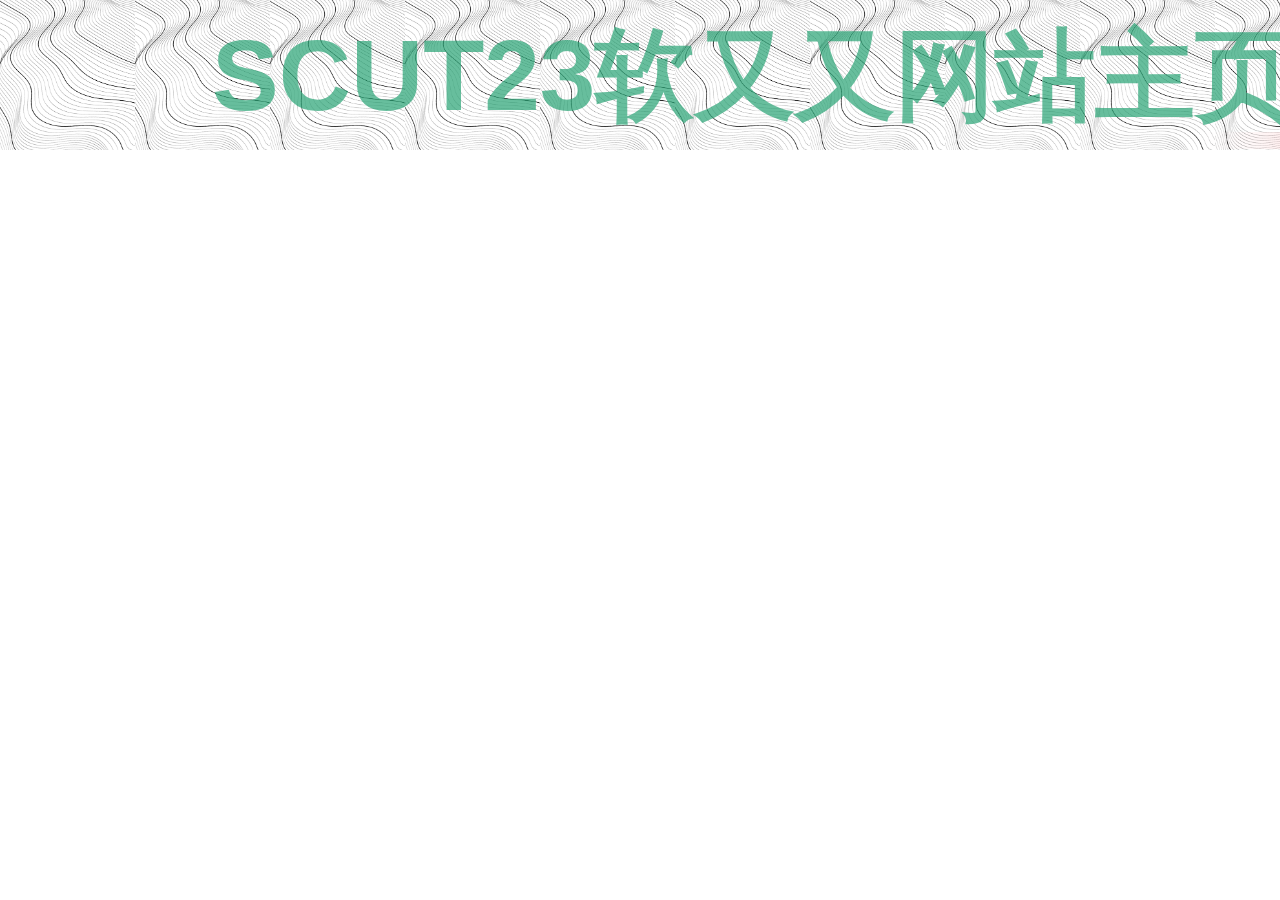
==== 网页相关/index(重置).html @ 20ba8066 "重制（旧版没删）" ====
<!DOCTYPE html>
<html lang="en">
<head>
    <meta charset="UTF-8">
    <meta name="viewport" content="width=device-width, initial-scale=1.0">
    <link rel="stylesheet" href="base.css">
    <link rel="stylesheet" href="./css/main.css">
    <title>Document</title>
</head>
<body>
    <!-- 顶部标题加图片 -->
    <div class="top">
        <div class="title">
            <h1>SCUT23软<span><a class="bt" href="https://www2.scut.edu.cn/sse/main.htm" >又</a><a class="bt" href="https://cnsba.scut.edu.cn/">又</a>网站主页</h1>
        </div>
        <div class="logo">
            <img id="logo" src="./img/logo.png" alt="logo" height="200px">
         </div>
    </div>
    <!-- /顶部标题加图片 -->
</body>
</html>
---- 网页相关/base.css ----
body,p,h1,h2,h3,h4,h5,h6,ul,ol,dl,li,dt,dd{
    /* 默认有边距，都要清除 */
    margin: 0;
    padding: 0;
    /*字体设置*/
    font-size: 14px;
    font-family: "Microsoft Yahei",sans-serif;
    color: #ccc;
    /* 去掉列表的原点 */
    list-style: none;
    /* 默认鼠标 */
    cursor: default;
}

/*可选*/
html,body{
    width: 100%;
    height: 100%;
    font-size: 100px!important;
}

/*行内块元素*/
input,img{
    margin: 0;
    padding: 0;
    border: 0 none;
    outline-style: none;
    vertical-align: bottom; 
}

/*行内元素*/
a,a:active,a:visited{
    /*下划线和颜色*/
    text-decoration: none;
    color: #ccc;
}

a:hover{
    color:#333;
}

textarea{
    /* 边框清零 */
    border:none;
    /* 轮廓线清零 */
    outline: none;
    /* 防止文本域被随意拖拽 */
    resize: none;
}

i{
    /*文字样式*/
    font-style: normal; 
}

table{
    /*边框合并*/
    border-collapse:collapse;
    border-spacing:0;
}


/* 使用伪元素清除浮动 */
.clearfix::before,
.clearfix::after{
    content:"";
    height: 0;
    line-height: 0;
    display: block;
    visibility: none;
    clear: both;
}

.clearfix {
    *zoom: 1;
}

/* 版心*/
.w{
    width: 1883px;
    margin: 0 auto;
}

/*可选*/
/*单选框和复选框的配置，一般是分开的*/
input[type="radio"],input[type="checkbox"]{
    appearance: none;
    -webkit-appearance: none;
    outline: none;
    display: none;
}

label{
    display: inline-block;
    cursor: pointer;
}

label input[type="radio"]+span,label input[type="checkbox"]+span{
    width: 16px;
    height: 16px;
    display: inline-block;
    background: url("../images/nocheck.png") no-repeat;
}

label input[type="radio"]:checked+span,label input[type="checkbox"]:checked+span{
    background: url("../images/check.png") no-repeat;
}

label input[type="radio"]:checked~i,label input[type="checkbox"]:checked~i{
    color: #38d6ff;
}

/*可选*/
/* 自定义数字框配置 */
input[type="number"]{
    width: 76px;
    height: 36px;
    background-color: rgba(5,45,82,0.4);
    border: 2px solid #ccc;
    border-radius: 4px;
    color: #fff;
    font-size: 20px;
    padding: 0 10px;
}

input[type="number"]::-webkit-inner-spin-button{
    -webkit-appearance: none;
}

input[type="number"]+div{
    width: 30px;
    height: 40px;
    padding-left: 2px;
    cursor: pointer;
}

input[type="number"]+div > .count_add{
    display: block;
    width: 28px;
    height: 19px;
    background: url("../images/count_add.png") no-repeat;
    background-size: contain;
    margin-bottom: 2px;
}

input[type="number"]+div > .count_subtract{
    display: block;
    width: 28px;
    height: 19px;
    background: url("../images/count_subtract.png") no-repeat;
    background-size: contain;
}

作者：顽皮的雪狐七七
链接：https://juejin.cn/post/6844903608895422472
来源：稀土掘金
著作权归作者所有。商业转载请联系作者获得授权，非商业转载请注明出处。
---- 网页相关/css/main.css ----
/* 顶部logo图片 */
.top{
    width: 100%;
    height: 150px;
    overflow: hidden;
    position: relative;
    background-image: url("../img/backgroundimg.png");
    background-size: contain;
    background-repeat: repeat-x;
}
.logo{
    width: 200px;
    position: relative;
    top: -168px;
    left: 1186px;
    float:left;
}
.title{
    width: 100%;
    height: 150px;
    line-height: 150px;
    left:212px;
    position: relative;
}
.title h1{
    font-size: 100px;
    color:rgba(39, 162, 115, 0.7);
}
.title h1 a{
    font-size: 100px;
    color:rgba(39, 162, 115, 0.7); 
    animation: dh 1s linear 0s 1;
    animation-play-state: paused;
}
.title h1 a:hover{
    color:rgba(43, 39, 162, 0.7);
    animation-play-state: running;
}
.logo img{
    transform: scale(1.39);
}
@keyframes dh{
    0%{
        font-size: 100px;
    }
    50%{
        font-size: 120px;
    }
    100%{
        font-size: 100px;
    }
}
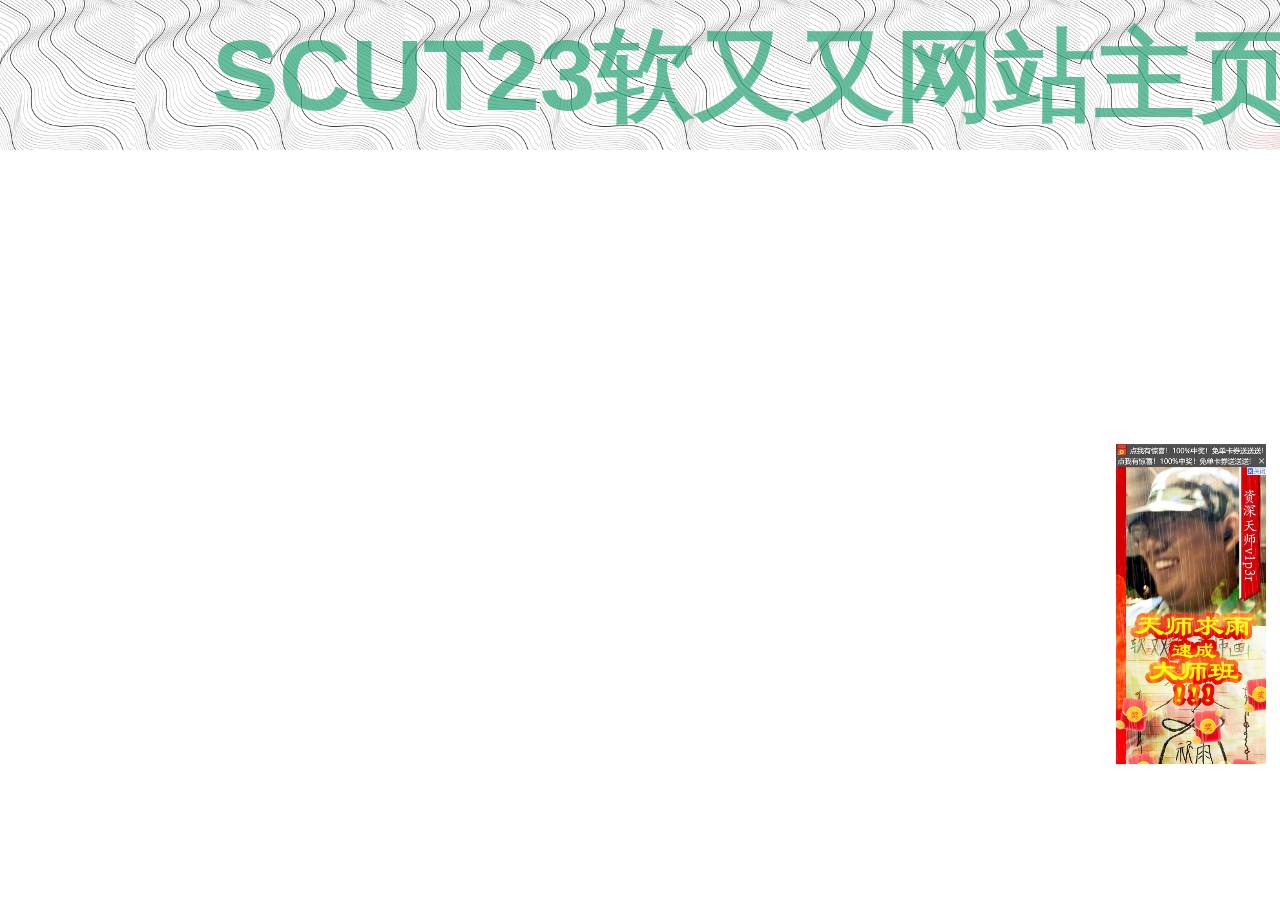
==== commit b1ed1158: "增添了孙天师广告" ====
--- a/网页相关/index(重置).html
+++ b/网页相关/index(重置).html
@@ -18,5 +18,22 @@
          </div>
     </div>
     <!-- /顶部标题加图片 -->
+    <!-- 导航栏 -->
+    <div class="dh">
+        <ul class="rightdh">
+            <li><a src="#"></a></li>
+            <li><a src="#"></a></li>
+            <li><a src="#"></a></li>
+            <li><a src="#"></a></li>
+            <li><a src="#"></a></li>
+            <li><a src="#"></a></li>
+        </ul>
+    </div>
+    <!-- /导航栏 -->
+    <!-- 广告 -->
+    <div class="ad">
+        <a href="#"><img src="./img/adsun.jpg" alt="广告"></a>
+    </div>
+    <!-- /广告 -->
 </body>
 </html>--- a/网页相关/css/main.css
+++ b/网页相关/css/main.css
@@ -29,7 +29,7 @@
 .title h1 a{
     font-size: 100px;
     color:rgba(39, 162, 115, 0.7); 
-    animation: dh 1s linear 0s 1;
+    animation: adh 1s linear 0s 1;
     animation-play-state: paused;
 }
 .title h1 a:hover{
@@ -39,14 +39,50 @@
 .logo img{
     transform: scale(1.39);
 }
-@keyframes dh{
+@keyframes adh{
     0%{
         font-size: 100px;
     }
     50%{
-        font-size: 120px;
+        font-size: 110px;
     }
     100%{
         font-size: 100px;
     }
 }
+/* /顶部标题和图片 */
+/* 广告 */
+.ad{
+    width: 150px;
+    height: 320px;
+    position: absolute;
+    top:444px;
+    right: 14px;
+    background-image: url(../img/adsun2.jpg);
+    background-size: 100% auto;
+    overflow: hidden;
+}
+.ad img{
+    animation: addh 0.5s linear 0s infinite;
+    animation-play-state: running;
+    animation-direction: alternate;
+    width:100%;
+    height:auto;
+    top:1px;
+    position: relative;
+    overflow: hidden;
+}
+@keyframes addh{
+    0%{
+        opacity: 0;
+    }
+    50%{
+        opacity: 0;
+    }
+    51%{
+        opacity: 1;
+    }
+    100%{
+        opacity: 1;
+    }
+/* /广告 */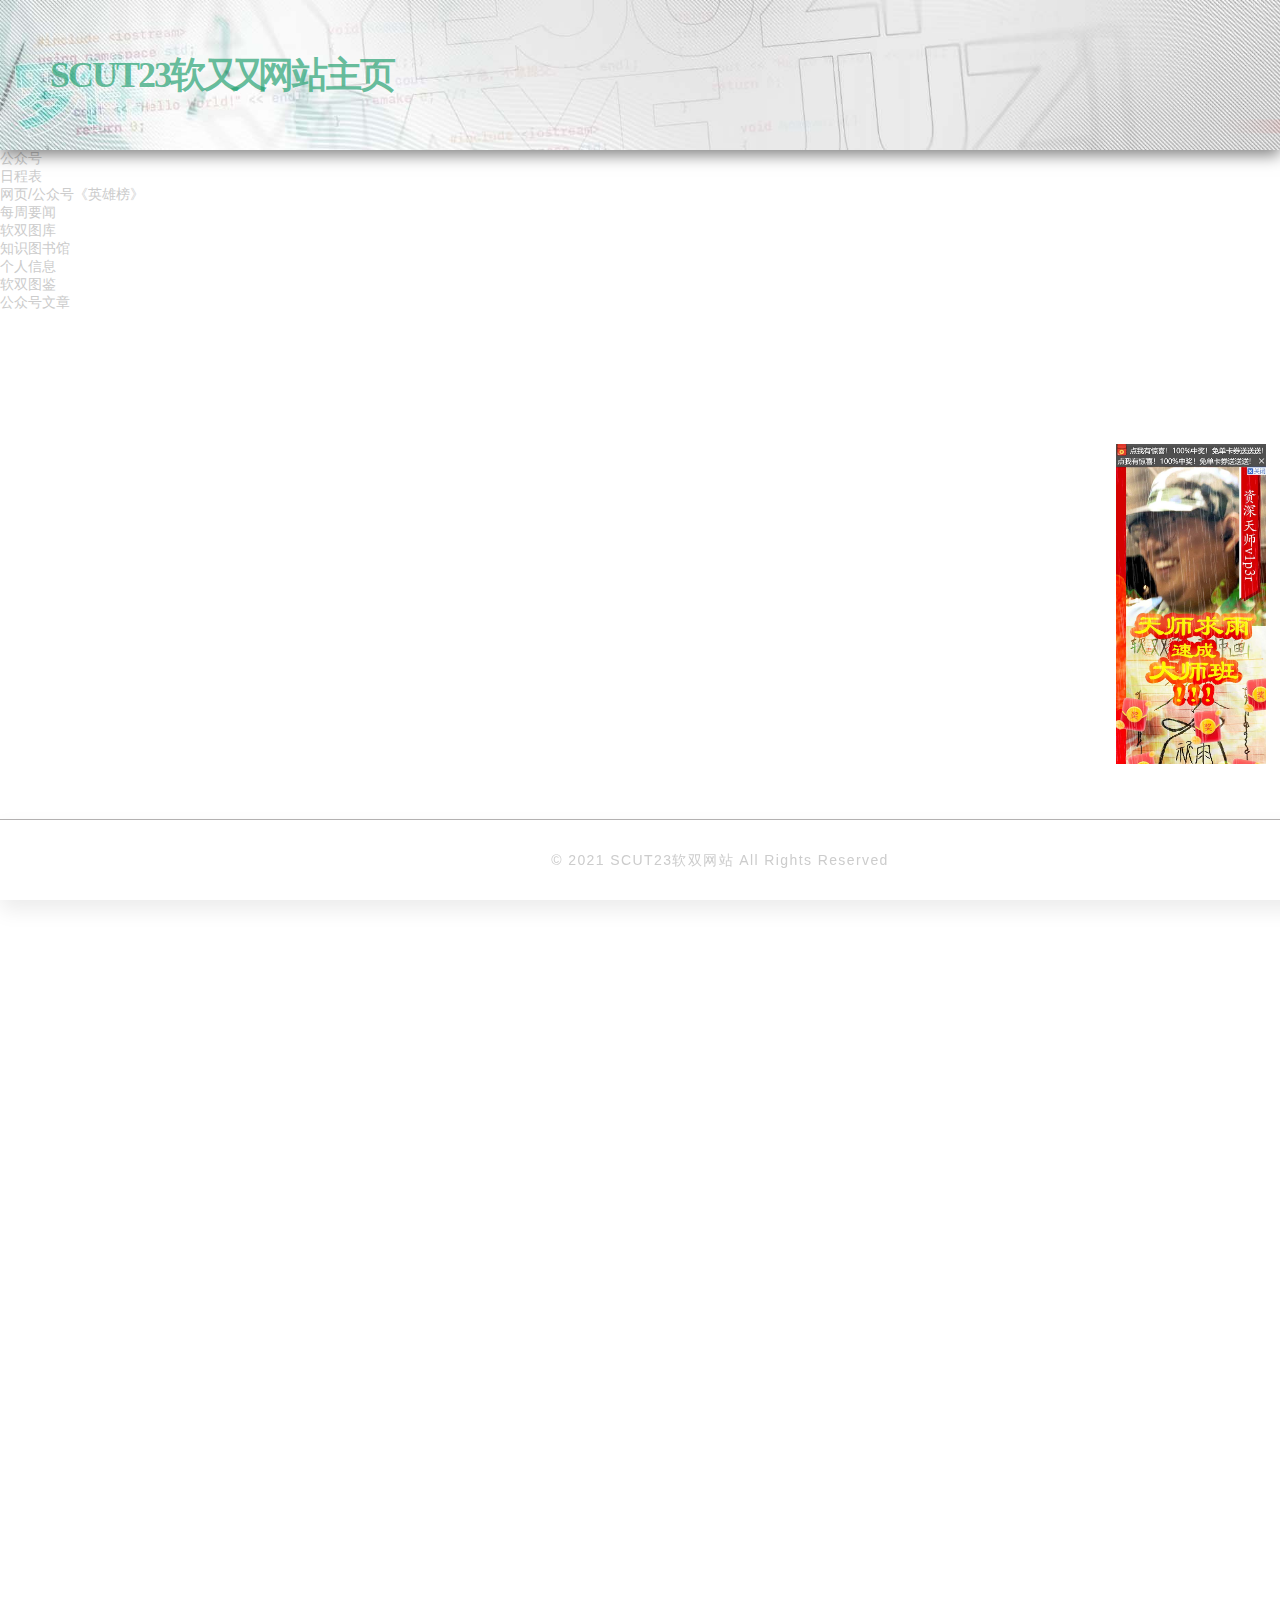
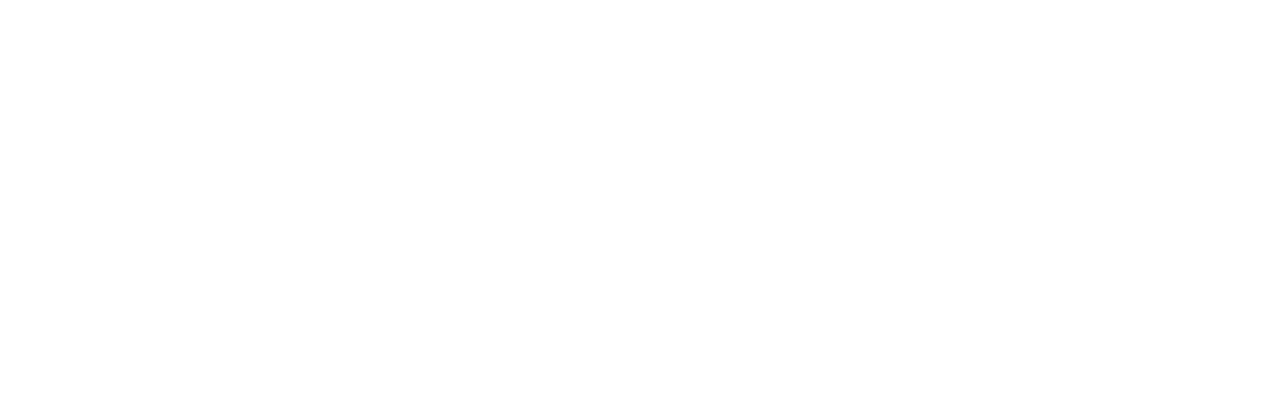
==== commit fd51aabd: "添加了字体文件，并改变标题字体" ====
--- a/网页相关/index(重置).html
+++ b/网页相关/index(重置).html
@@ -21,19 +21,29 @@
     <!-- 导航栏 -->
     <div class="dh">
         <ul class="rightdh">
-            <li><a src="#"></a></li>
-            <li><a src="#"></a></li>
-            <li><a src="#"></a></li>
-            <li><a src="#"></a></li>
-            <li><a src="#"></a></li>
-            <li><a src="#"></a></li>
+            <li><a src="#">公众号</a></li>
+            <li><a src="#">日程表</a></li>
+            <li><a src="#">网页/公众号《英雄榜》</a></li>
+            <li><a src="#">每周要闻</a></li>
+            <li><a src="#">软双图库</a></li>
+            <li><a src="#">知识图书馆</a></li>
+        </ul>
+        <ul class="leftdh">
+            <li><a src="#">个人信息</a></li>
+            <li><a src="#">软双图鉴</a></li>
+            <li><a src="#">公众号文章</a></li>
         </ul>
     </div>
     <!-- /导航栏 -->
     <!-- 广告 -->
     <div class="ad">
-        <a href="#"><img src="./img/adsun.jpg" alt="广告"></a>
+        <a href="https://sr.mihoyo.com/ad"><img src="./img/adsun.jpg" alt="广告"></a>
     </div>
     <!-- /广告 -->
+    <!-- 底部 -->
+    <div class="bottom_">
+        <p>© 2021 SCUT23软双网站 All Rights Reserved</p>
+    </div>
+    <!-- /底部 -->
 </body>
 </html>--- a/网页相关/base.css
+++ b/网页相关/base.css
@@ -15,7 +15,7 @@
 /*可选*/
 html,body{
     width: 100%;
-    height: 100%;
+    height: 2000px;
     font-size: 100px!important;
 }
 
--- a/网页相关/css/main.css
+++ b/网页相关/css/main.css
@@ -1,53 +1,63 @@
 /* 顶部logo图片 */
+
 .top{
     width: 100%;
     height: 150px;
     overflow: hidden;
     position: relative;
-    background-image: url("../img/backgroundimg.png");
-    background-size: contain;
-    background-repeat: repeat-x;
+    background-image: url("../img/backgroundimg.jpg");
+    background-size: cover;
+    box-shadow: 0px 5px 15px rgba(0, 0, 0, 0.5);
 }
 .logo{
     width: 200px;
     position: relative;
-    top: -168px;
-    left: 1186px;
+    top: -170px;
+    left: 1160px;
     float:left;
 }
 .title{
     width: 100%;
     height: 150px;
     line-height: 150px;
-    left:212px;
+    left:50px;
+    top:0px;
     position: relative;
 }
+@font-face {
+    font-family: 'titlefont';
+    src: url(../字体文件/chinese/SourceHanSerifSC-Heavy.otf);
+}
 .title h1{
-    font-size: 100px;
+    font-size: 36px;
     color:rgba(39, 162, 115, 0.7);
+    font-family: "titlefont";
+    letter-spacing: -2px;
 }
 .title h1 a{
-    font-size: 100px;
+    font-size: 36px;
     color:rgba(39, 162, 115, 0.7); 
-    animation: adh 1s linear 0s 1;
+    animation: adh 1s linear 0s;
     animation-play-state: paused;
+    font-family: "titlefont";
+    letter-spacing: -9px;
 }
 .title h1 a:hover{
     color:rgba(43, 39, 162, 0.7);
     animation-play-state: running;
 }
 .logo img{
-    transform: scale(1.39);
+    transform: scale(1.1);
 }
 @keyframes adh{
     0%{
-        font-size: 100px;
+        font-size: 36px;
     }
     50%{
-        font-size: 110px;
+        font-size: 40px;
     }
     100%{
-        font-size: 100px;
+        font-size: 36px;
     }
 }
 /* /顶部标题和图片 */
@@ -55,7 +65,7 @@
 .ad{
     width: 150px;
     height: 320px;
-    position: absolute;
+    position: fixed;
     top:444px;
     right: 14px;
     background-image: url(../img/adsun2.jpg);
@@ -85,4 +95,25 @@
     100%{
         opacity: 1;
     }
-/* /广告 */+}
+/* /广告 */
+/* 底部 */
+.bottom_{
+    width: 100%;
+    height: 80px;
+    line-height: 80px;
+    margin-top: 20px;
+    padding: 0px 80px;
+    color: rgb(153, 153, 153);
+    text-align: center;
+    font-size: 14px;
+    font-style: normal;
+    font-weight: 400;
+    letter-spacing: 1.4px;
+    position: absolute;
+    border-top: 1px solid rgba(94, 91, 91, 0.475);
+    box-shadow: 0px 10px 20px #00000014;
+    bottom: 0px;
+    left: auto;
+}
+/* /底部 */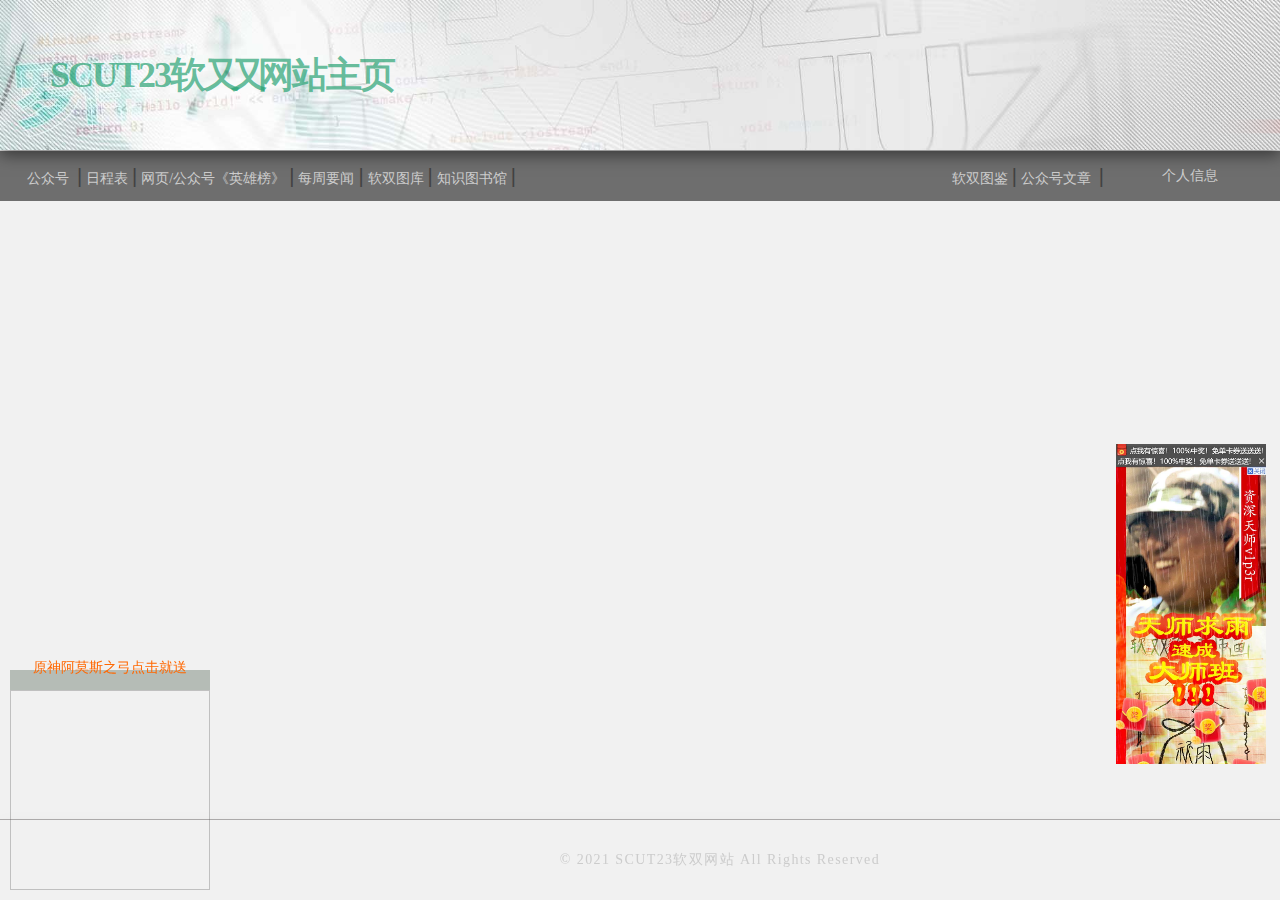
==== commit b3673e3f: "导航栏做好了" ====
--- a/网页相关/index(重置).html
+++ b/网页相关/index(重置).html
@@ -19,26 +19,41 @@
     </div>
     <!-- /顶部标题加图片 -->
     <!-- 导航栏 -->
-    <div class="dh">
-        <ul class="rightdh">
-            <li><a src="#">公众号</a></li>
-            <li><a src="#">日程表</a></li>
-            <li><a src="#">网页/公众号《英雄榜》</a></li>
-            <li><a src="#">每周要闻</a></li>
-            <li><a src="#">软双图库</a></li>
-            <li><a src="#">知识图书馆</a></li>
-        </ul>
-        <ul class="leftdh">
-            <li><a src="#">个人信息</a></li>
-            <li><a src="#">软双图鉴</a></li>
-            <li><a src="#">公众号文章</a></li>
-        </ul>
+    <div class="nav">
+        <div class="wrap">
+            <ul class="nav-left">
+                <li class="wechat-code-font">
+                    <a src="#">公众号</a>
+                    <span>|</span>
+                    <div class="wechat-code">
+                        <img src="./img/wechat-code.png" alt="微信二维码" width="100px">
+                        <p>扫码关注软双公众号喵</p>
+                    </div>
+                    <div class="stri"></div>
+                </li>
+                <li><a src="#">日程表</a><span>|</span></li>
+                <li><a src="#">网页/公众号《英雄榜》</a><span>|</span></li>
+                <li><a src="#">每周要闻</a><span>|</span></li>
+                <li><a src="#">软双图库</a><span>|</span></li>
+                <li><a src="#">知识图书馆</a><span>|</span></li>
+             </ul>
+             <ul class="nav-right"> 
+                <li><a src="#">软双图鉴</a><span>|</span></li>
+                <li><a src="#">公众号文章</a> <span>|</span></li>
+                <li class="personal-inf">
+                     <a src="#">个人信息</a>
+                     <div class="personal-inf-list">个人信息显示还没做好我真是服了</div>
+                </li>
+            </ul>
+        </div>
     </div>
     <!-- /导航栏 -->
     <!-- 广告 -->
     <div class="ad">
         <a href="https://sr.mihoyo.com/ad"><img src="./img/adsun.jpg" alt="广告"></a>
     </div>
+    <div class="adtext"><span id="adtext">原神阿莫斯之弓点击就送</span></div>
+    <div class="ad-1"><a class="a-ad" href="https://www.yuanshen.com/#/" target="_blank"><img height="200px"width="200px"></a></div>
     <!-- /广告 -->
     <!-- 底部 -->
     <div class="bottom_">
--- a/网页相关/base.css
+++ b/网页相关/base.css
@@ -15,8 +15,9 @@
 /*可选*/
 html,body{
     width: 100%;
-    height: 2000px;
+    height: 100%;
     font-size: 100px!important;
+    background:#f1f1f1;
 }
 
 /*行内块元素*/
--- a/网页相关/css/main.css
+++ b/网页相关/css/main.css
@@ -8,6 +8,7 @@
     background-image: url("../img/backgroundimg.jpg");
     background-size: cover;
     box-shadow: 0px 5px 15px rgba(0, 0, 0, 0.5);
+    z-index: 999;
 }
 .logo{
     width: 200px;
@@ -61,6 +62,123 @@
     }
 }
 /* /顶部标题和图片 */
+/* 导航栏 */
+.nav{
+    width: 100%;
+    height: 50px;
+    font-size: 16px;
+    line-height:50px;
+    background-color: rgba(110, 110, 110, 1);
+    position: relative;
+    top:1px;
+    }
+.nav .wrap{
+    width: 1226px;
+    margin: 0 auto;
+}
+.nav .wrap .nav-left{
+    float: left;
+
+}
+.nav .wrap .nav-right{
+    float: right;
+
+}
+.nav .wrap li{
+    float:left;
+    position: relative;
+}
+.nav .wrap li span{
+    color:#424242;
+    margin:0 4px;
+    font-size: 20px;
+}
+.nav .wrap .a{
+    color:#b0b0b0;
+}
+.wechat-code{
+    width:124px;
+    height: 0;
+    background-color:#fff;
+    box-shadow:0 1px 5px #aaa;
+    position: absolute;
+    top:50px;
+    left:50%;
+    margin-left:-72px;
+    overflow: hidden;
+}
+.wechat-code img{
+    width:90px;
+    margin:18px 18px 0;
+}
+.wechat-code p{
+    color:#333;
+    font-size: 12px;
+    line-height: 14px;
+}
+.nav-left li:hover>.wechat-code{
+    height: 130px;
+}
+.wechat-code-font:hover>a{
+    color: #ff6700;
+}
+.stri{
+    width:0;
+    height:0;
+    border-bottom: 8px solid #fff;
+    border-left: 8px solid transparent;
+    border-right: 8px solid transparent;
+    position: absolute;
+    bottom: 0;
+    left: 50%;
+    margin-left: -16px;
+    display: none;
+}
+.nav-left>li:hover>.stri{
+    display: block;
+}
+.personal-inf{
+    width:120px;
+    height:50px;
+    background-color: rgba(110, 110, 110, 1);
+    margin-left:25px;
+}
+.personal-inf a{
+    line-height: 50px;
+    display: block;
+    text-align: center;
+    position: relative;
+    right:3px
+}
+.personal-inf:hover{
+    background-color: #fff;
+}
+.personal-inf:hover>a{
+    color: #ff6700;
+}
+.personal-inf-list{
+    width:316px;
+    height:0px;
+    background-color: #fff;
+    box-shadow: 0 2px 10px rgba(0, 0, 0, 0.15);
+    position:absolute;
+    right: 0;
+    top:50px;
+    color #424242;
+    overflow: hidden;
+    line-height: 100px;
+}
+.personal-inf:hover>.personal-inf-list{
+    height: 100px;
+}
+@font-face {
+    font-family: 'navfont';
+    src: url(../字体文件/chinese/SourceHanSansSC-Bold.otf);
+}
+.nav a,p{
+    font-family: navfont;
+}
+/* /导航栏 */
 /* 广告 */
 .ad{
     width: 150px;
@@ -95,6 +213,31 @@
     100%{
         opacity: 1;
     }
+}
+.adtext{
+    width: 200px;
+    height: 20px;
+    background-color: rgb(181, 188, 182);
+    position: fixed;
+    left: 10px;
+    bottom: 210px;
+    text-align: center;
+}
+.ad-1{
+    width:200px;
+    height: 200px;
+    background-image: url("../网页素材/ad.jpg");
+    background-position: center;
+    background-size: cover;
+    position: fixed;
+    left:10px;
+    bottom: 10px;
+}
+.adtext span{
+    font-size: 14px;
+    position: relative;
+    top: -90px;
+    color: #ff6700;
 }
 /* /广告 */
 /* 底部 */
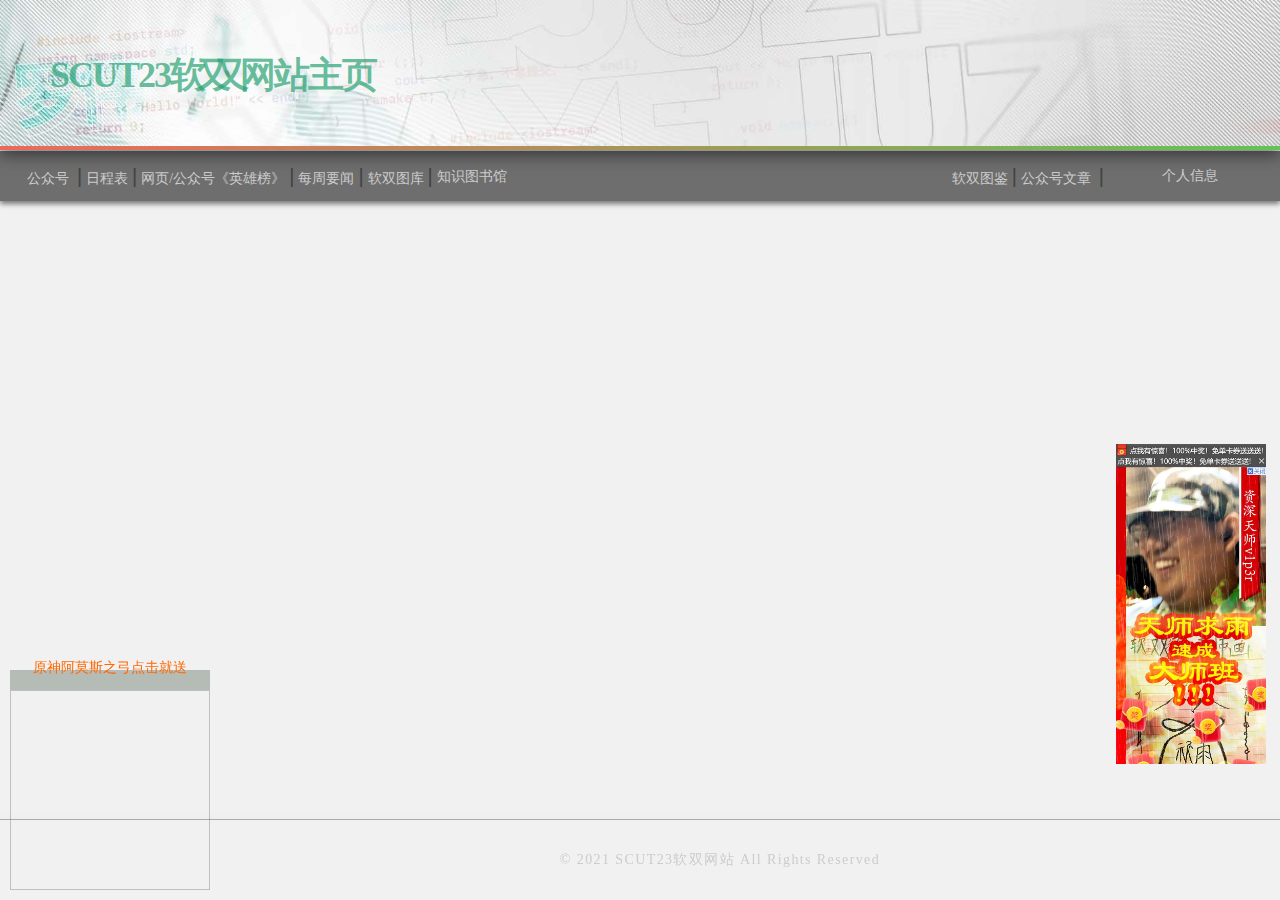
==== commit 3e12e38f: "say no" ====
--- a/网页相关/index(重置).html
+++ b/网页相关/index(重置).html
@@ -15,6 +15,9 @@
         </div>
         <div class="logo">
             <img id="logo" src="./img/logo.png" alt="logo" height="200px">
+         </div>
+         <div class="amiya">
+            <img src="./img/amiya.gif" alt="阿米娅" height="200px">
          </div>
     </div>
     <!-- /顶部标题加图片 -->
@@ -35,7 +38,7 @@
                 <li><a src="#">网页/公众号《英雄榜》</a><span>|</span></li>
                 <li><a src="#">每周要闻</a><span>|</span></li>
                 <li><a src="#">软双图库</a><span>|</span></li>
-                <li><a src="#">知识图书馆</a><span>|</span></li>
+                <li><a src="#">知识图书馆</a></li>
              </ul>
              <ul class="nav-right"> 
                 <li><a src="#">软双图鉴</a><span>|</span></li>
@@ -52,7 +55,7 @@
     <div class="ad">
         <a href="https://sr.mihoyo.com/ad"><img src="./img/adsun.jpg" alt="广告"></a>
     </div>
-    <div class="adtext"><span id="adtext">原神阿莫斯之弓点击就送</span></div>
+    <div class="adtext"><span>原神阿莫斯之弓点击就送</span></div>
     <div class="ad-1"><a class="a-ad" href="https://www.yuanshen.com/#/" target="_blank"><img height="200px"width="200px"></a></div>
     <!-- /广告 -->
     <!-- 底部 -->
--- a/网页相关/css/main.css
+++ b/网页相关/css/main.css
@@ -21,9 +21,18 @@
     width: 100%;
     height: 150px;
     line-height: 150px;
-    left:50px;
     top:0px;
     position: relative;
+}
+.amiya{
+    position: relative;
+    left: 1137px;
+    top: -197px;
+    opacity: 0;
+    transition: opacity 1300ms;
+}
+.amiya:hover{
+    opacity: 1;
 }
 @font-face {
     font-family: 'titlefont';
@@ -34,6 +43,7 @@
     color:rgba(39, 162, 115, 0.7);
     font-family: "titlefont";
     letter-spacing: -2px;
+    padding-left: 50px;
 }
 .title h1 a{
     font-size: 36px;
@@ -42,6 +52,17 @@
     animation-play-state: paused;
     font-family: "titlefont";
     letter-spacing: -9px;
+    margin-left: -9px;
+}
+.title h1,.title a{
+    background:linear-gradient(to right,#ec695c,#61c454)no-repeat right bottom;
+    background-size: 0px 4px;
+    transition: background-size 1300ms;
+}
+.title h1:hover,.title a:hover{
+    background-position-x: left;
+    background-size: 100% 4px;
+    transition: background-size 0.5s;
 }
 .title h1 a:hover{
     color:rgba(43, 39, 162, 0.7);
@@ -71,6 +92,7 @@
     background-color: rgba(110, 110, 110, 1);
     position: relative;
     top:1px;
+    box-shadow: 0px 3px 5px rgba(0, 0, 0, 0.5);
     }
 .nav .wrap{
     width: 1226px;
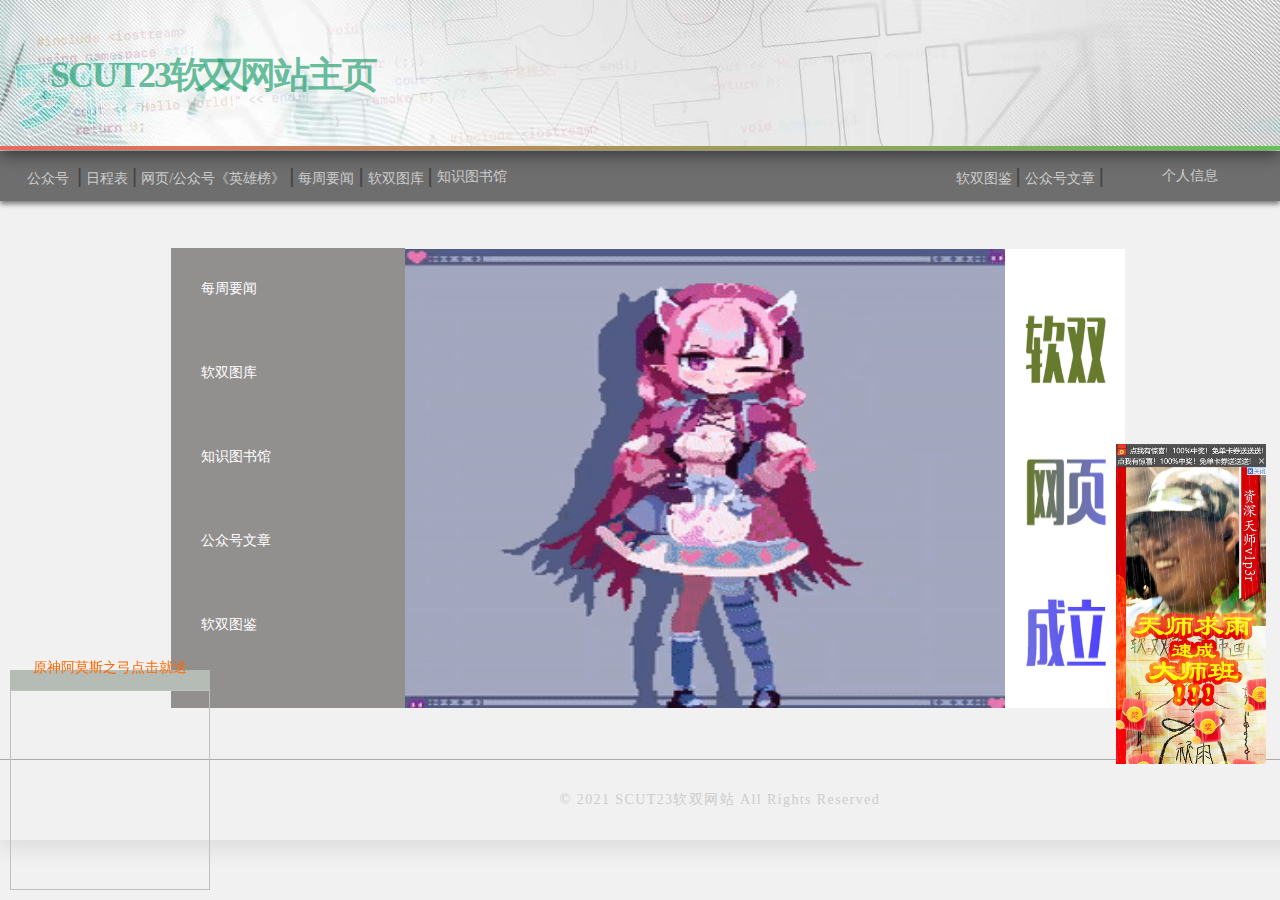
==== commit 52a177c4: "改了bug添加了滑动门" ====
--- a/网页相关/index(重置).html
+++ b/网页相关/index(重置).html
@@ -26,7 +26,7 @@
         <div class="wrap">
             <ul class="nav-left">
                 <li class="wechat-code-font">
-                    <a src="#">公众号</a>
+                    <a href="https://mp.weixin.qq.com/s/3WhqZVtJ-BSwn7-7qqNqQg">公众号</a>
                     <span>|</span>
                     <div class="wechat-code">
                         <img src="./img/wechat-code.png" alt="微信二维码" width="100px">
@@ -34,23 +34,75 @@
                     </div>
                     <div class="stri"></div>
                 </li>
-                <li><a src="#">日程表</a><span>|</span></li>
-                <li><a src="#">网页/公众号《英雄榜》</a><span>|</span></li>
-                <li><a src="#">每周要闻</a><span>|</span></li>
-                <li><a src="#">软双图库</a><span>|</span></li>
-                <li><a src="#">知识图书馆</a></li>
+                <li><a href="www.baidu.com">日程表</a><span>|</span></li>
+                <li><a href="#">网页/公众号《英雄榜》</a><span>|</span></li>
+                <li><a href="#">每周要闻</a><span>|</span></li>
+                <li><a href="#">软双图库</a><span>|</span></li>
+                <li><a href="#">知识图书馆</a></li>
              </ul>
              <ul class="nav-right"> 
-                <li><a src="#">软双图鉴</a><span>|</span></li>
-                <li><a src="#">公众号文章</a> <span>|</span></li>
+                <li><a href="#">软双图鉴</a><span>|</span></li>
+                <li><a href="#">公众号文章</a><span>|</span></li>
                 <li class="personal-inf">
-                     <a src="#">个人信息</a>
+                     <a href="#">个人信息</a>
                      <div class="personal-inf-list">个人信息显示还没做好我真是服了</div>
                 </li>
             </ul>
         </div>
     </div>
     <!-- /导航栏 -->
+    <!-- banner -->
+    <div class="banner">
+        <div class="banner-warp">
+            <img class="banner-img" src="./img/sb2.gif" alt="">
+            <img class="banner-img-2" src="./img/xc.png" alt="">
+            <div class="slide">
+                <ul>
+                    <li id="slide-1">
+                        <a href="#">每周要闻</a>
+                        <div class="slide-content" id="slide-content-1">
+                            <a href="#"><img src="#"></a>
+                                <h2>每周要闻</h2>
+                                <p>这里是每周要闻的内容</p>
+                        </div>
+                    </li>
+                    <li id="slide-2">
+                        <a href="#">软双图库</a>
+                        <div class="slide-content" id="slide-content-2">
+                            <a href="#"><img src="#"></a>
+                                <h2>软双图库</h2>
+                                <p>这里是软双图库的内容</p>
+                        </div>
+                    </li>
+                    <li id="slide-3">
+                        <a href="#">知识图书馆</a>
+                        <div class="slide-content" id="slide-content-3">
+                            <a href="#"><img src="#"></a>
+                                <h2>知识图书馆</h2>
+                                <p>这里是知识图书馆的内容</p>
+                        </div>
+                    </li>
+                    <li id="slide-4">
+                        <a href="https://mp.weixin.qq.com/s/3WhqZVtJ-BSwn7-7qqNqQg">公众号文章</a>
+                        <div class="slide-content" id="slide-content-4">
+                            <a href="#"><img src="#"></a>
+                                <h2>公众号文章</h2>
+                                <p>这里是公众号文章的内容</p>
+                        </div>
+                    </li>
+                    <li id="slide-5">
+                        <a href="#">软双图鉴</a>
+                        <div class="slide-content" id="slide-content-5">
+                            <a href="#"><img src="#"></a>
+                                <h2>软双图鉴</h2>
+                                <p>这里是软双图鉴的内容</p>
+                        </div>
+                    </li>
+                </ul>
+            </div>
+        </div>
+    </div>
+    <!-- /banner -->
     <!-- 广告 -->
     <div class="ad">
         <a href="https://sr.mihoyo.com/ad"><img src="./img/adsun.jpg" alt="广告"></a>
--- a/网页相关/css/main.css
+++ b/网页相关/css/main.css
@@ -128,6 +128,7 @@
     left:50%;
     margin-left:-72px;
     overflow: hidden;
+    z-index: 1;
 }
 .wechat-code img{
     width:90px;
@@ -186,7 +187,7 @@
     position:absolute;
     right: 0;
     top:50px;
-    color #424242;
+    color:#424242;
     overflow: hidden;
     line-height: 100px;
 }
@@ -201,6 +202,90 @@
     font-family: navfont;
 }
 /* /导航栏 */
+/* banner */
+.banner{
+width: 100%;
+height:539px;
+}
+.banner-wrap{
+    position: relative;
+}
+.banner-img{
+    width: 600px;
+    height:459px;
+    position: absolute;
+    z-index: 0;
+    top:249px;
+    left: 405px;
+}
+.banner-img-2{
+    width:120px;
+    height:459px;
+    position: absolute;
+    z-index: 0;
+    top:249px;
+    left:1005px;
+}
+.banner .slide{
+    width:234px;
+    height:420px;
+    padding:20px 0px;
+    background-color: rgba(105,101,101,0.7);
+    position: absolute;
+    left:171px;
+    top:248px;
+}
+.banner .slide>ul>li{
+    height: 84px;
+    line-height: 42px;
+    text-align: left;
+    padding-left: 30px;
+    font-size: 14px;
+    font-family: bannerfont;
+}
+.banner .slide>ul>li>a{
+    color: #fff;
+}
+.banner .slide>ul>li:hover{
+    background-color: #f4ede8;
+}
+.banner .slide>ul>li:hover>a{
+    color: #ff6700;
+}
+@font-face {
+    font-family: 'bannerfont';
+    src: url(../字体文件/chinese/SourceHanSerifSC-ExtraLight.otf);
+}
+.slide-content{
+    width: 720px;
+    height: 460px;
+    border:1px solid #6d6a6a9a;
+    border-left: none;
+    box-sizing: border-box;
+    box-shadow: 0 8px 16px rgba(0, 0, 0, 0.18);
+    background-color: #fff;
+    float: right;
+    position: absolute;
+    top:0;
+    left:234px;
+    display: none;
+}
+.slide-content:hover,#slide-1:hover #slide-content-1{
+    display: block;
+}
+.slide-content:hover,#slide-2:hover #slide-content-2{
+    display: block;
+}
+.slide-content:hover,#slide-3:hover #slide-content-3{
+    display: block;
+}
+.slide-content:hover,#slide-4:hover #slide-content-4{
+    display: block;
+}
+.slide-content:hover,#slide-5:hover #slide-content-5{
+    display: block;
+}
+/* /banner */
 /* 广告 */
 .ad{
     width: 150px;
@@ -275,7 +360,6 @@
     font-style: normal;
     font-weight: 400;
     letter-spacing: 1.4px;
-    position: absolute;
     border-top: 1px solid rgba(94, 91, 91, 0.475);
     box-shadow: 0px 10px 20px #00000014;
     bottom: 0px;
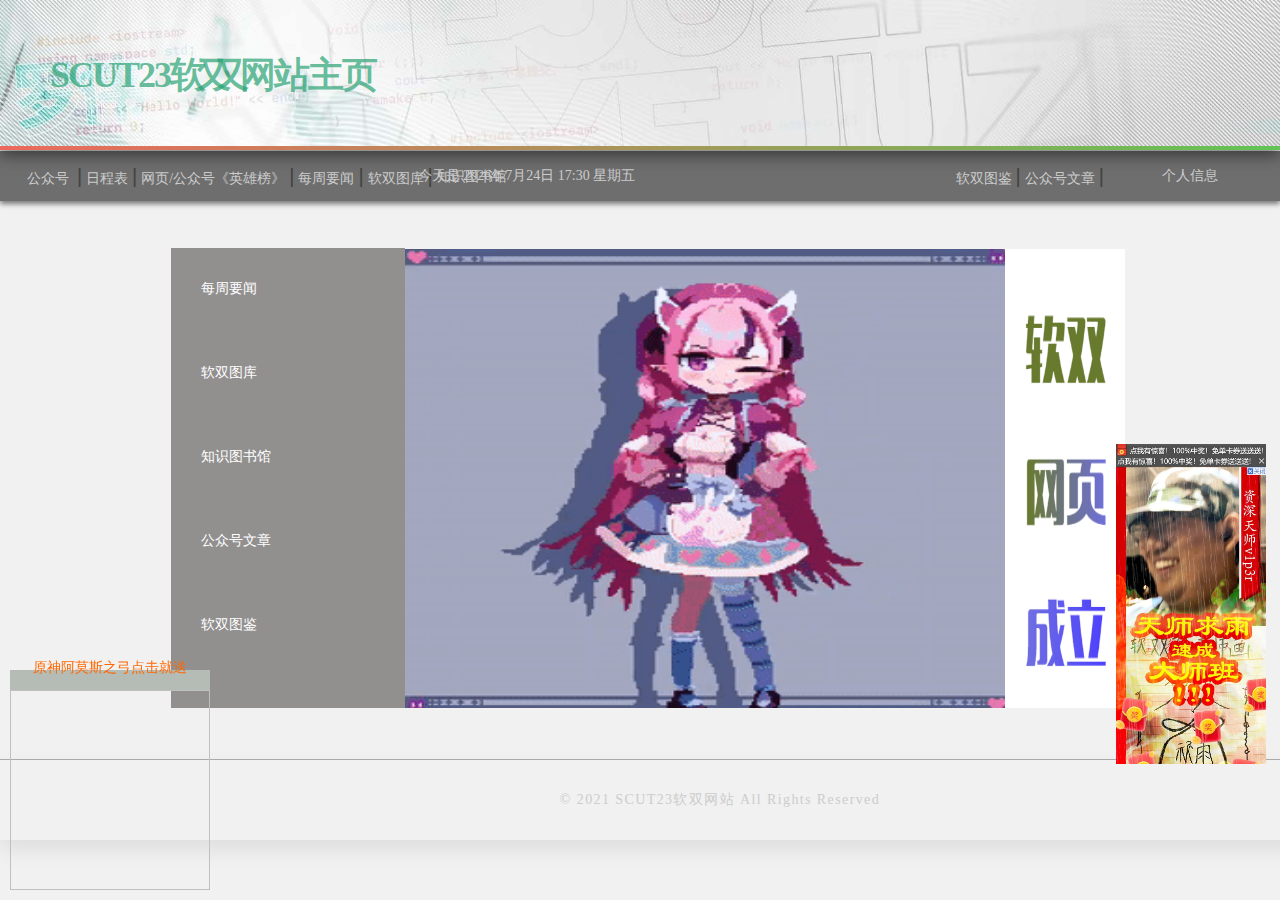
==== commit d0d43718: "加了时间系统" ====
--- a/网页相关/index(重置).html
+++ b/网页相关/index(重置).html
@@ -6,6 +6,7 @@
     <link rel="stylesheet" href="base.css">
     <link rel="stylesheet" href="./css/main.css">
     <title>Document</title>
+    <script type="text/javascript" src="./js/main.js"></script>
 </head>
 <body>
     <!-- 顶部标题加图片 -->
@@ -110,6 +111,11 @@
     <div class="adtext"><span>原神阿莫斯之弓点击就送</span></div>
     <div class="ad-1"><a class="a-ad" href="https://www.yuanshen.com/#/" target="_blank"><img height="200px"width="200px"></a></div>
     <!-- /广告 -->
+    <!-- 时间 -->
+    <!-- /时间 -->
+    <div class="time">
+        <p><span id="time">waiting…………</span></p>
+    </div>
     <!-- 底部 -->
     <div class="bottom_">
         <p>© 2021 SCUT23软双网站 All Rights Reserved</p>
--- a/网页相关/css/main.css
+++ b/网页相关/css/main.css
@@ -347,6 +347,19 @@
     color: #ff6700;
 }
 /* /广告 */
+/* 时间 */
+.time{
+    width: 235px;
+    height: 30px;
+    line-height: 30px;
+    text-align: center;
+    font-size: 14px;
+    font-family: bannerfont;
+    position: absolute;
+    top:161px;
+    right:636px;
+}
+/* /时间 */
 /* 底部 */
 .bottom_{
     width: 100%;
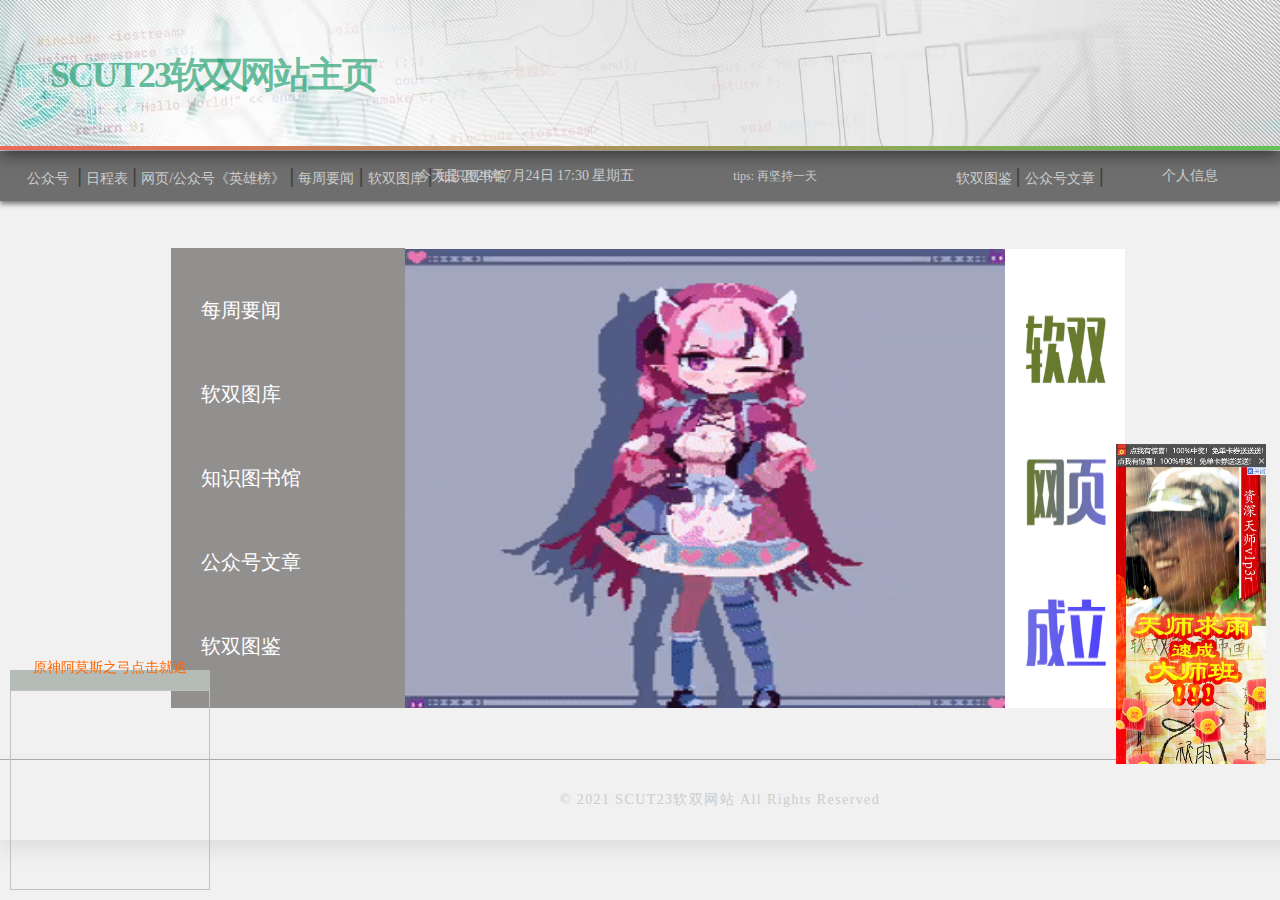
==== commit d6dd9fa9: "增加了动画效果" ====
--- a/网页相关/index(重置).html
+++ b/网页相关/index(重置).html
@@ -17,8 +17,8 @@
         <div class="logo">
             <img id="logo" src="./img/logo.png" alt="logo" height="200px">
          </div>
-         <div class="amiya">
-            <img src="./img/amiya.gif" alt="阿米娅" height="200px">
+         <div class="amiya" onclick="replaceimgamiya()">
+            <img src="./img/amiya.gif" alt="阿米娅" height="200px" id="amiyaimg">
          </div>
     </div>
     <!-- /顶部标题加图片 -->
@@ -61,6 +61,8 @@
                 <ul>
                     <li id="slide-1">
                         <a href="#">每周要闻</a>
+                        <iconpark-icon name="circle-double-right" id="circle-double-right1"></iconpark-icon>
+                        <script src="https://lf1-cdn-tos.bytegoofy.com/obj/iconpark/icons_32467_1.e727447070c9bbfcbb43e0c2032a7029.js"></script>
                         <div class="slide-content" id="slide-content-1">
                             <a href="#"><img src="#"></a>
                                 <h2>每周要闻</h2>
@@ -69,6 +71,7 @@
                     </li>
                     <li id="slide-2">
                         <a href="#">软双图库</a>
+                        <iconpark-icon name="circle-double-right" id="circle-double-right1"></iconpark-icon>
                         <div class="slide-content" id="slide-content-2">
                             <a href="#"><img src="#"></a>
                                 <h2>软双图库</h2>
@@ -77,6 +80,7 @@
                     </li>
                     <li id="slide-3">
                         <a href="#">知识图书馆</a>
+                        <iconpark-icon name="circle-double-right" id="circle-double-right1"></iconpark-icon>
                         <div class="slide-content" id="slide-content-3">
                             <a href="#"><img src="#"></a>
                                 <h2>知识图书馆</h2>
@@ -85,6 +89,7 @@
                     </li>
                     <li id="slide-4">
                         <a href="https://mp.weixin.qq.com/s/3WhqZVtJ-BSwn7-7qqNqQg">公众号文章</a>
+                        <iconpark-icon name="circle-double-right" id="circle-double-right1"></iconpark-icon>
                         <div class="slide-content" id="slide-content-4">
                             <a href="#"><img src="#"></a>
                                 <h2>公众号文章</h2>
@@ -93,6 +98,7 @@
                     </li>
                     <li id="slide-5">
                         <a href="#">软双图鉴</a>
+                        <iconpark-icon name="circle-double-right" id="circle-double-right1"></iconpark-icon>
                         <div class="slide-content" id="slide-content-5">
                             <a href="#"><img src="#"></a>
                                 <h2>软双图鉴</h2>
@@ -114,7 +120,7 @@
     <!-- 时间 -->
     <!-- /时间 -->
     <div class="time">
-        <p><span id="time">waiting…………</span></p>
+        <p><span id="time">waiting……</span><span id="tips">loading……</span></p>
     </div>
     <!-- 底部 -->
     <div class="bottom_">
--- a/网页相关/base.css
+++ b/网页相关/base.css
@@ -150,9 +150,4 @@
     height: 19px;
     background: url("../images/count_subtract.png") no-repeat;
     background-size: contain;
-}
-
-作者：顽皮的雪狐七七
-链接：https://juejin.cn/post/6844903608895422472
-来源：稀土掘金
-著作权归作者所有。商业转载请联系作者获得授权，非商业转载请注明出处。+}--- a/网页相关/css/main.css
+++ b/网页相关/css/main.css
@@ -190,6 +190,7 @@
     color:#424242;
     overflow: hidden;
     line-height: 100px;
+    z-index: 2;
 }
 .personal-inf:hover>.personal-inf-list{
     height: 100px;
@@ -237,10 +238,10 @@
 }
 .banner .slide>ul>li{
     height: 84px;
-    line-height: 42px;
+    line-height: 84px;
     text-align: left;
     padding-left: 30px;
-    font-size: 14px;
+    font-size: 20px;
     font-family: bannerfont;
 }
 .banner .slide>ul>li>a{
@@ -285,6 +286,15 @@
 .slide-content:hover,#slide-5:hover #slide-content-5{
     display: block;
 }
+#circle-double-right1{
+    float:right;
+    padding-right: 20px;
+    top:29px;
+    font-size: 26px;
+    margin-left: 20px;
+    position: relative;
+}
+
 /* /banner */
 /* 广告 */
 .ad{
@@ -349,7 +359,7 @@
 /* /广告 */
 /* 时间 */
 .time{
-    width: 235px;
+    width: 400px;
     height: 30px;
     line-height: 30px;
     text-align: center;
@@ -357,7 +367,24 @@
     font-family: bannerfont;
     position: absolute;
     top:161px;
-    right:636px;
+    right:463px;
+}
+#time{
+    font-size: 14px;
+    font-family: regularfont;
+    position: relative;
+    float: left;
+}
+#tips{
+    font-size: 12px;
+    font-family: regularfont;
+    position: relative;
+    margin-left:20px;
+    float: right;
+}
+@font-face {
+    font-family: 'regularfont';
+    src: url(../字体文件/chinese/SourceHanSerifSC-Regular.otf);
 }
 /* /时间 */
 /* 底部 */
